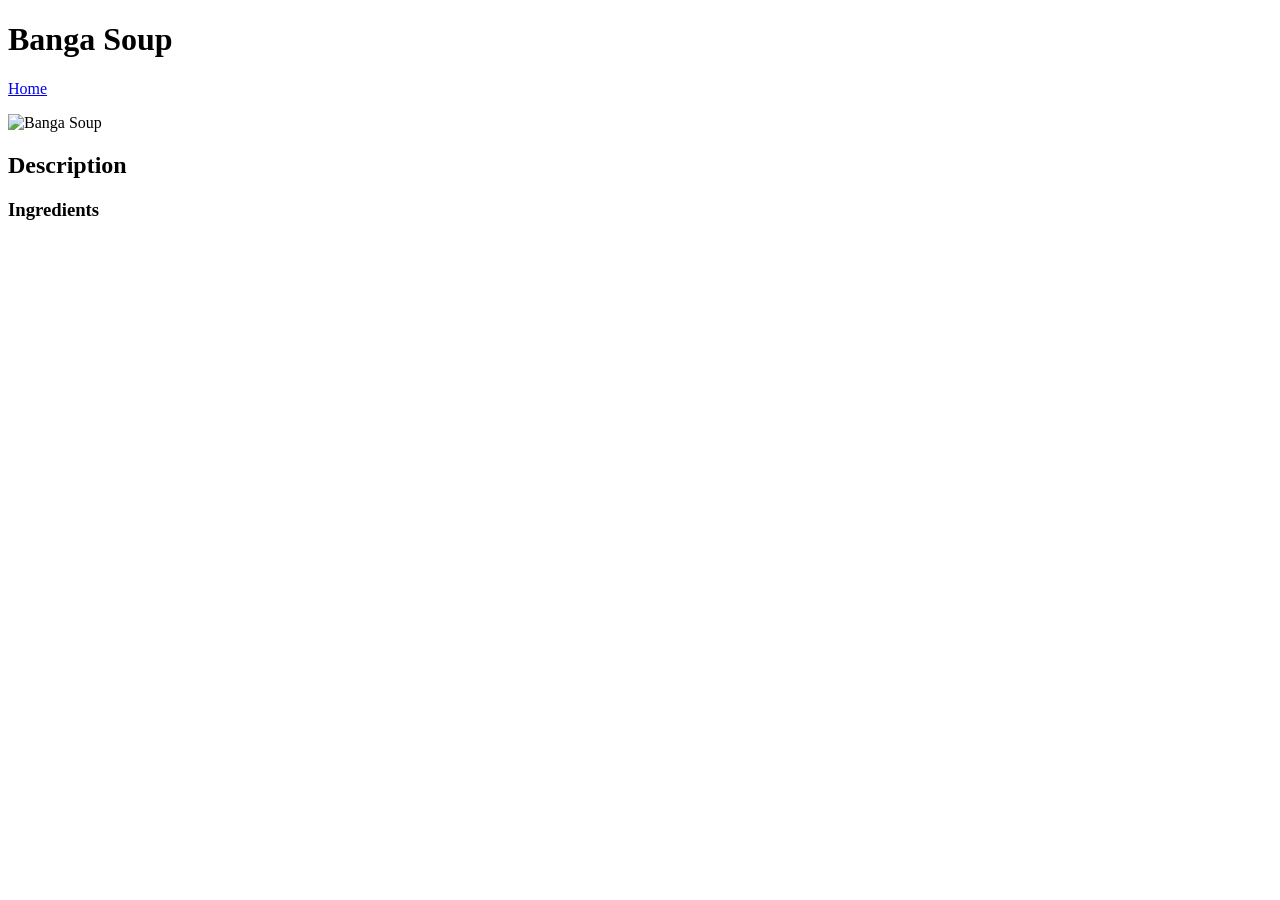
==== Recipes/banga.html @ 3ca3afa4 "Added the boiler plate here Added image to website" ====
<!DOCTYPE html>
<html lang="en">
<head>
    <meta charset="UTF-8">
    <meta name="viewport" content="width=device-width, initial-scale=1.0">
    <title>Document</title>
</head>
<body>
    <h1>Banga Soup</h1>
    <p>
        <a href="../index.html">Home</a>
    </p>
    <img src="./banga.jpg" width="400" height="470" alt="Banga Soup">
    <h2>Description</h2>
    <h3>Ingredients</h3>
</body>
</html>
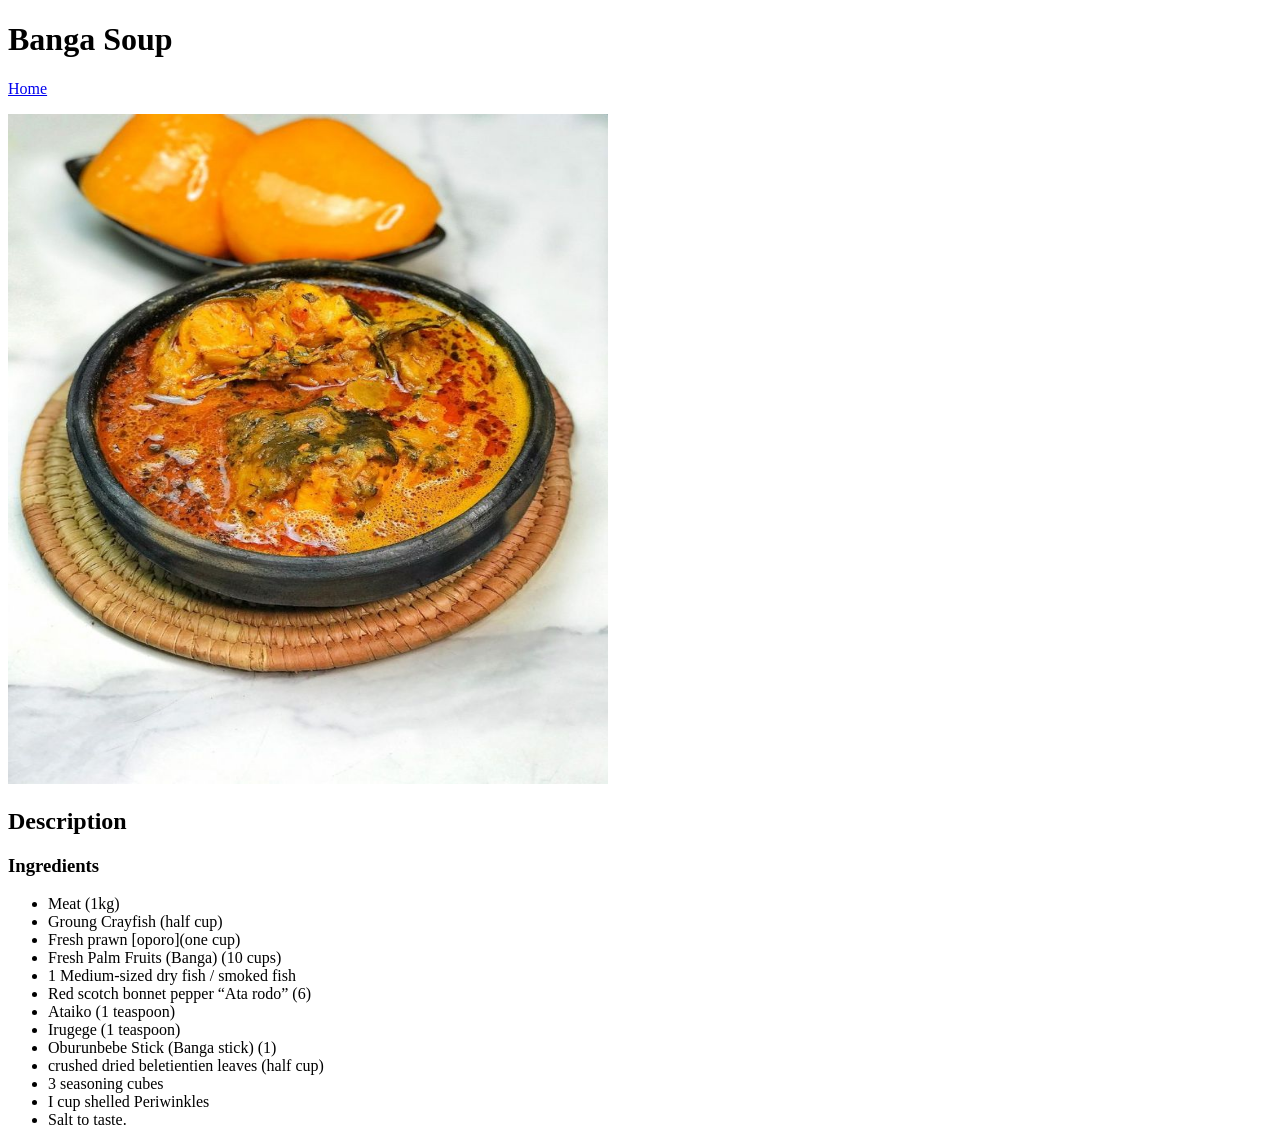
==== commit 966d7668: "Added ingredients" ====
--- a/Recipes/banga.html
+++ b/Recipes/banga.html
@@ -10,8 +10,23 @@
     <p>
         <a href="../index.html">Home</a>
     </p>
-    <img src="./banga.jpg" width="400" height="470" alt="Banga Soup">
+    <img src="./banga.jpg" width="600" height="670" alt="Banga Soup">
     <h2>Description</h2>
     <h3>Ingredients</h3>
+        <ul>
+            <li>Meat (1kg)</li>
+            <li>Groung Crayfish (half cup)</li>
+            <li>Fresh prawn [oporo](one cup)</li>
+            <li>Fresh Palm Fruits (Banga) (10 cups)</li>
+            <li>1 Medium-sized dry fish / smoked fish</li>
+            <li>Red scotch bonnet pepper “Ata rodo” (6)</li>
+            <li>Ataiko (1 teaspoon)</li>
+            <li>Irugege (1 teaspoon)</li>
+            <li>Oburunbebe Stick (Banga stick) (1)</li>
+            <li>crushed dried beletientien leaves (half cup)</li>
+            <li>3 seasoning cubes</li>
+            <li>I cup shelled Periwinkles</li>
+            <li>Salt to taste.</li>
+        </ul>
 </body>
 </html>
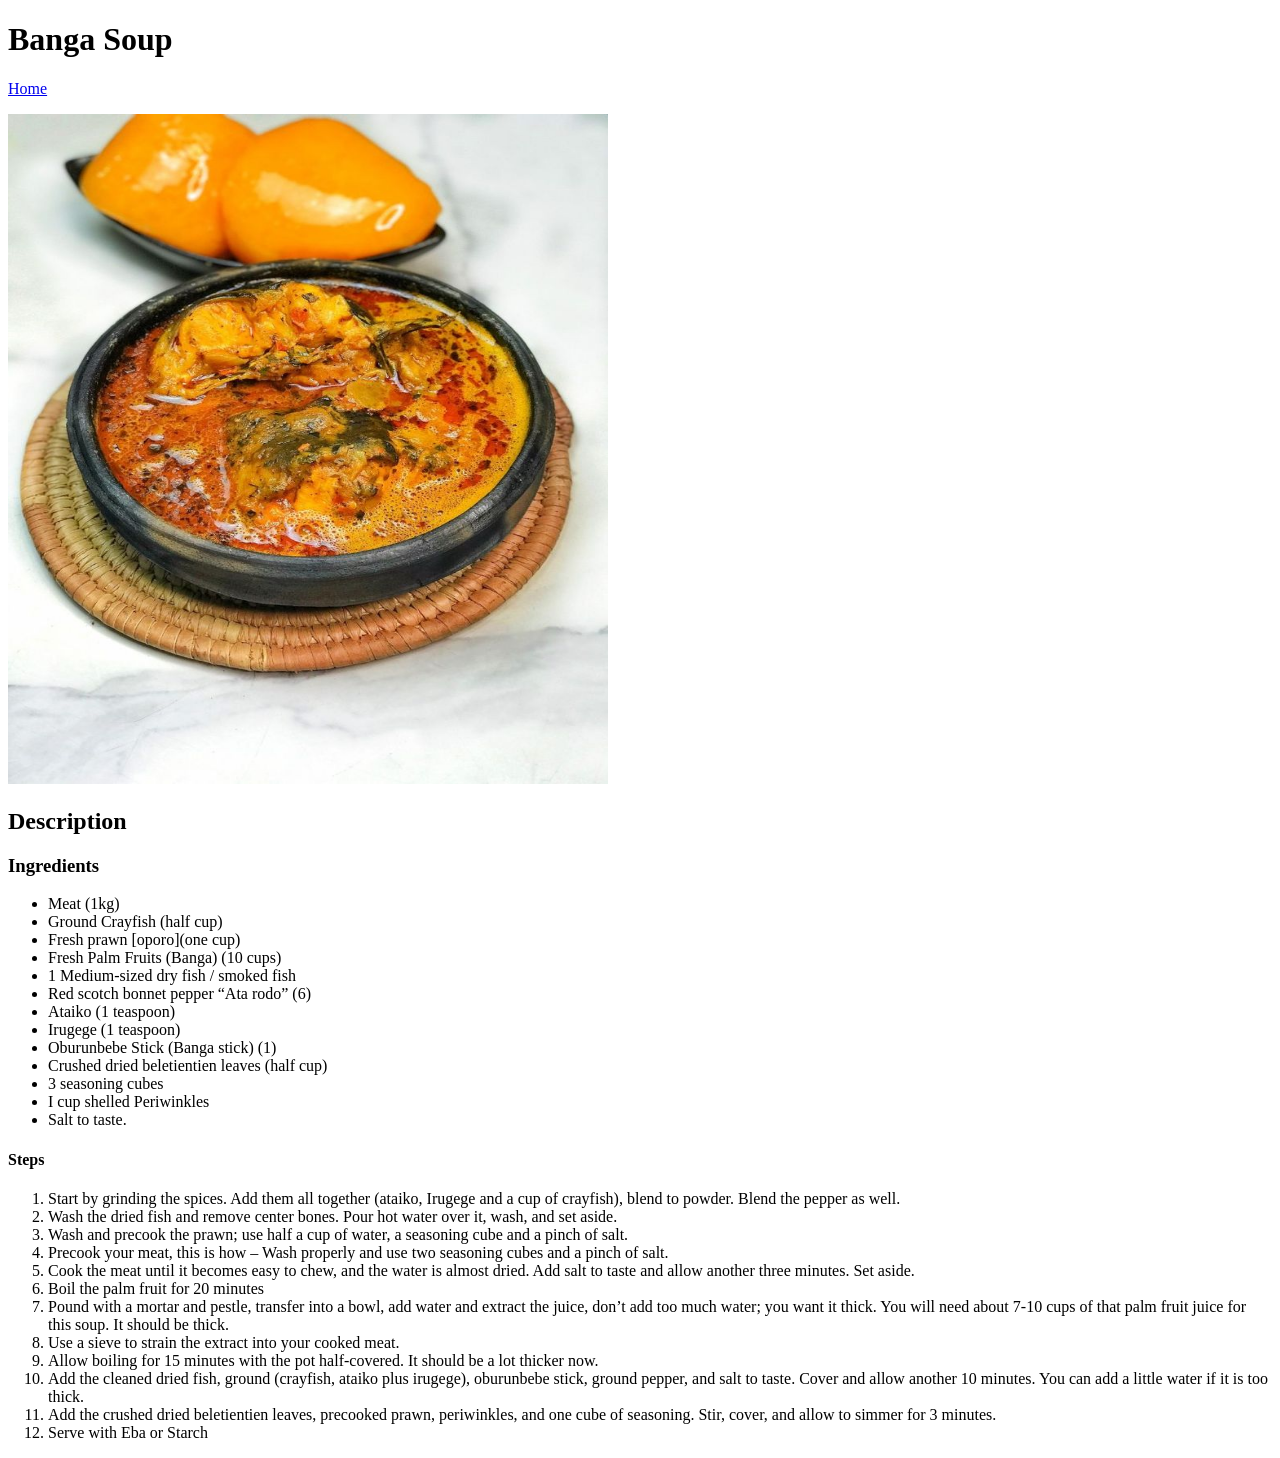
==== commit 669a9413: "Added Steps" ====
--- a/Recipes/banga.html
+++ b/Recipes/banga.html
@@ -3,7 +3,7 @@
 <head>
     <meta charset="UTF-8">
     <meta name="viewport" content="width=device-width, initial-scale=1.0">
-    <title>Document</title>
+    <title>Assigment 4</title>
 </head>
 <body>
     <h1>Banga Soup</h1>
@@ -15,7 +15,7 @@
     <h3>Ingredients</h3>
         <ul>
             <li>Meat (1kg)</li>
-            <li>Groung Crayfish (half cup)</li>
+            <li>Ground Crayfish (half cup)</li>
             <li>Fresh prawn [oporo](one cup)</li>
             <li>Fresh Palm Fruits (Banga) (10 cups)</li>
             <li>1 Medium-sized dry fish / smoked fish</li>
@@ -23,10 +23,42 @@
             <li>Ataiko (1 teaspoon)</li>
             <li>Irugege (1 teaspoon)</li>
             <li>Oburunbebe Stick (Banga stick) (1)</li>
-            <li>crushed dried beletientien leaves (half cup)</li>
+            <li>Crushed dried beletientien leaves (half cup)</li>
             <li>3 seasoning cubes</li>
             <li>I cup shelled Periwinkles</li>
             <li>Salt to taste.</li>
         </ul>
+    <h4>Steps</h4>
+        <ol>
+            <li>Start by grinding the spices. Add them all together 
+                (ataiko, Irugege and a cup of crayfish), blend to powder. 
+                Blend the pepper as well. </li>
+            <li> Wash the dried fish and remove center bones. Pour hot water over it,
+                wash, and set aside. </li>
+            <li>Wash and precook the prawn; use half a cup of water,
+                 a seasoning cube and a pinch of salt.</li>
+            <li>Precook your meat, this is how – Wash properly and 
+                use two seasoning cubes and a pinch of salt. </li>
+            <li>Cook the meat until it becomes easy to chew, 
+                and the water is almost dried. 
+                Add salt to taste and allow another three minutes. 
+                Set aside.</li>
+            <li>Boil the palm fruit for 20 minutes</li>
+            <li> Pound with a mortar and pestle, transfer into a bowl, 
+                add water and extract the juice, don’t add too much water; 
+                you want it thick. You will need about 7-10 cups of that palm fruit 
+                juice for this soup. It should be thick.</li>
+            <li>Use a sieve to strain the extract into your cooked meat.</li>
+            <li>Allow boiling for 15 minutes with the pot half-covered. 
+                It should be a lot thicker now.</li>
+            <li>Add the cleaned dried fish, ground (crayfish, ataiko plus irugege),
+                oburunbebe stick, ground pepper, and salt to taste. 
+                Cover and allow another 10 minutes. You can add a little water 
+                if it is too thick.</li>
+            <li>Add the crushed dried beletientien leaves, precooked prawn,
+                periwinkles, and one cube of seasoning. Stir, cover, and allow 
+                to simmer for 3 minutes. </li>
+            <li>Serve with Eba or Starch</li>
+        </ol>
 </body>
 </html>
